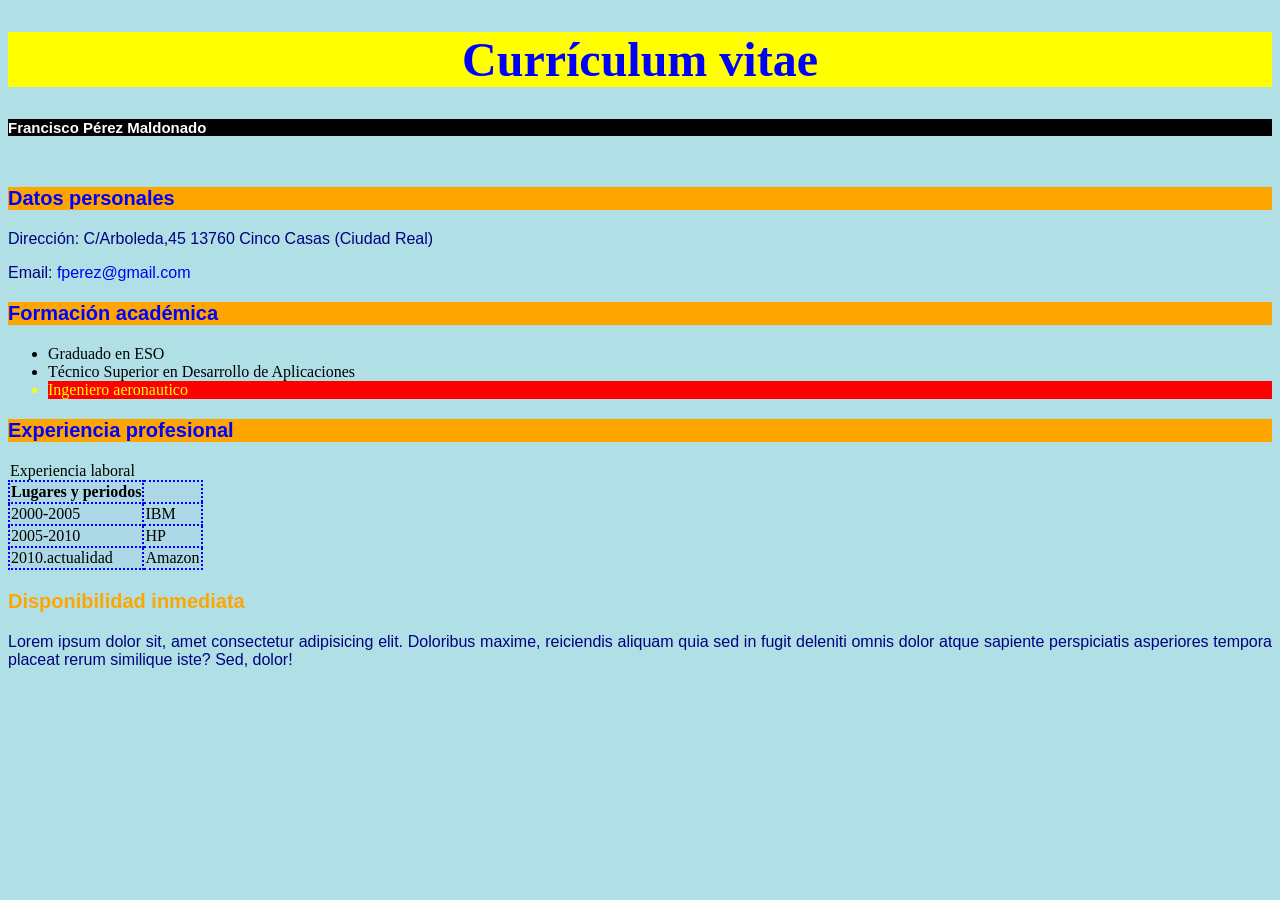
==== index.html @ 65760402 "fqwf" ====
<!DOCTYPE html>
<html lang="en">
<head>
    <meta charset="UTF-8">
    <meta name="viewport" content="width=device-width, initial-scale=1.0">
    <title>Document</title>
    <link rel="stylesheet" href="estilos1.css">
</head>
<body>
    <h1>Currículum vitae</h1>
    <h2>Francisco Pérez Maldonado</h2>
    <img src="https://encrypted-tbn0.gstatic.com/images?q=tbn:ANd9GcReRP8WfxGYTeGiGE9dUC3i4chSemXHDXTsWrI7OzUb-g&s=10" alt="" width="200" id="retrato">
    <h3>Datos personales</h3>
    <p>Dirección: C/Arboleda,45 13760 Cinco Casas (Ciudad Real)</p>
    <p>Email: <a href="fperez@gmail.com">fperez@gmail.com</a></p>
<h3>Formación académica</h3>
<ul>
    <li>Graduado en ESO</li>
    <li>Técnico Superior en Desarrollo de Aplicaciones</li>
    <li class="importante">Ingeniero aeronautico</li>
    </ul>
    <h3>Experiencia profesional </h3>

    <table>
        <legend>Experiencia laboral</legend>
        <tr><th>Lugares y periodos</th></tr>
        <tr><td>2000-2005</td><td>IBM</td></tr>
        <tr><td>2005-2010</td><TD>HP</TD></tr>
        <tr><td>2010.actualidad</td><td>Amazon</td></tr>
    </table>
    <p class="titulo-grande">Disponibilidad inmediata</p>
    <p>Lorem ipsum dolor sit, amet consectetur adipisicing elit. Doloribus maxime, reiciendis aliquam quia sed in fugit deleniti omnis dolor atque sapiente perspiciatis asperiores tempora placeat rerum similique iste? Sed, dolor!</p>

</body>
</html>
---- estilos1.css ----
h1 {color: blue;background-color: yellow;font-family: 'Times New Roman', Times, serif;font-weight: bold; font-size: 3em; text-align: center;}
p {font-family: Verdana, Geneva, Tahoma, sans-serif;text-align: justify;color: navy;}
body {background-color: powderblue;}
h2 {background-color: black;color: white; font-family: Arial, Helvetica, sans-serif;font-size: 15px;}
h3 {color: blue;background-color: orange;font-family: Verdana, Geneva, Tahoma, sans-serif;font-size: 20px;}
table,th,td {background-color: lightblue    ;border: 2px dotted blue;border-collapse: collapse;}
a {text-decoration: none;}
link {color: purple;font-size: 2em;}
.importante   {background-color: red;color: yellow;}
.titulo-grande {font-weight: bold;font-size: 20px;color: orange;}
#retrato {width: 30%;}
a:visited{color: grey;}
link:hover {color: red;font-size:20pt;background-color: yellow;}
link:active {color: green;font-weight: bold;}
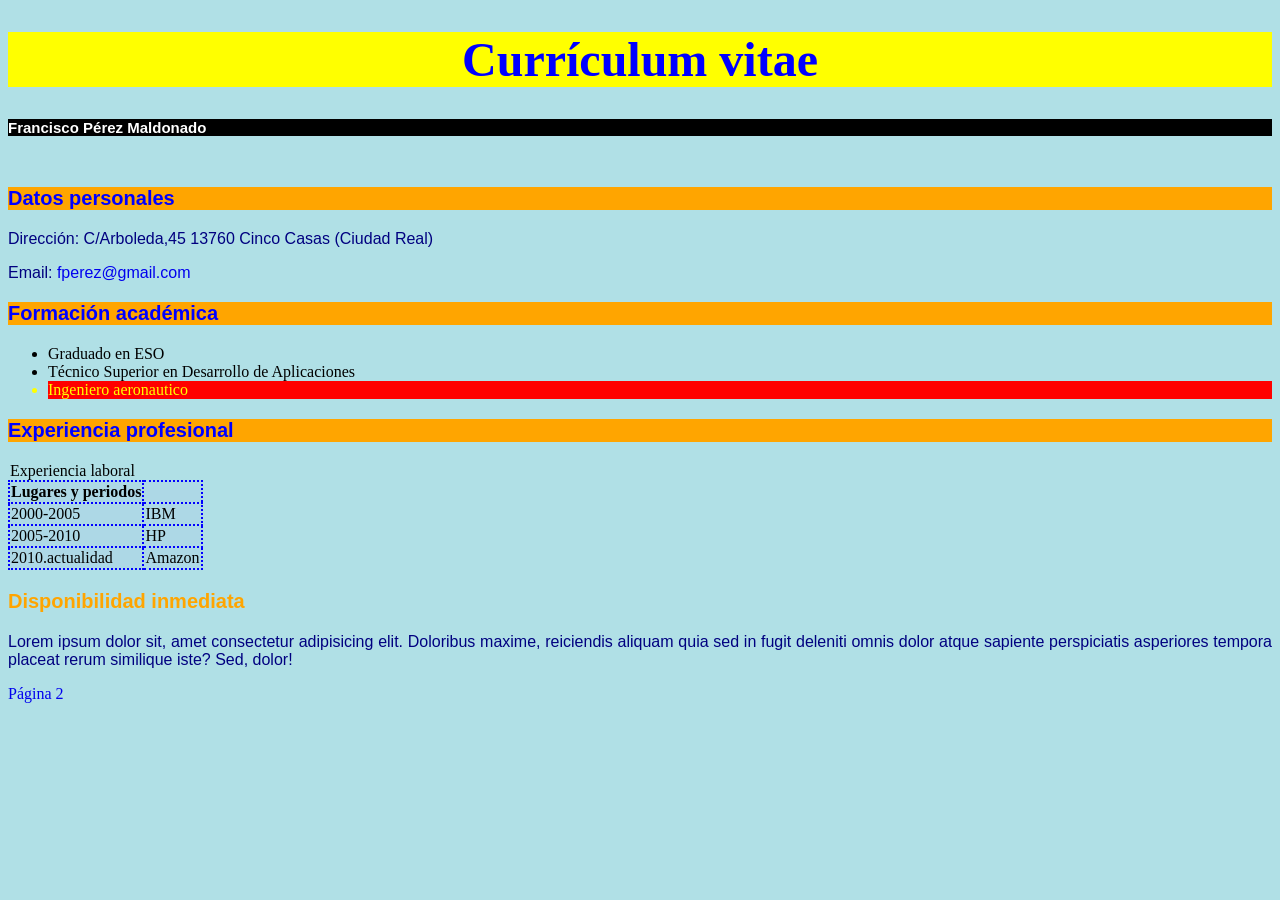
==== commit 415f3da5: "v1" ====
--- a/index.html
+++ b/index.html
@@ -30,6 +30,7 @@
     </table>
     <p class="titulo-grande">Disponibilidad inmediata</p>
     <p>Lorem ipsum dolor sit, amet consectetur adipisicing elit. Doloribus maxime, reiciendis aliquam quia sed in fugit deleniti omnis dolor atque sapiente perspiciatis asperiores tempora placeat rerum similique iste? Sed, dolor!</p>
+    <a href="index2.html">Página 2</a>
 
 </body>
 </html>
--- a/estilos1.css
+++ b/estilos1.css
@@ -11,5 +11,5 @@
 #retrato {width: 30%;}
 a:visited{color: grey;}
 link:hover {color: red;font-size:20pt;background-color: yellow;}
-link:active {color: green;font-weight: bold;}
+link:active {color: green;font-weight: bold; } 
 
